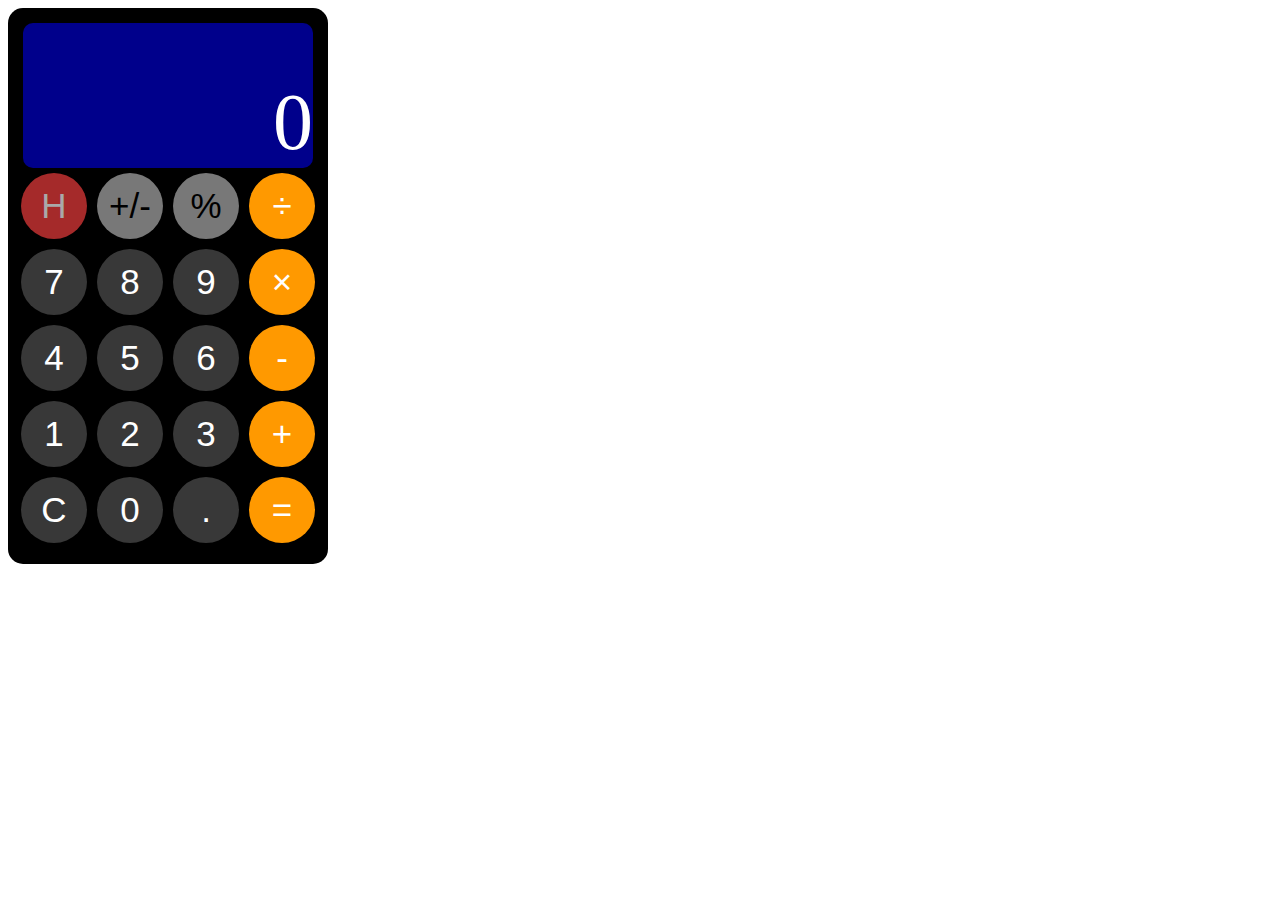
==== calculator.html @ b86ab6e7 "UI of Arithmetic_calculator" ====
<html>
<head>
<meta charset="utf-8">
<title>自制计算器</title>
<link rel="stylesheet" type="text/css" href="calculator.css">
</head>
<body>
  <div id = "background">
    <div id = "monitor">
      <span id = "view">0</span>
    </div>
    <div id = "buttons">
      <div id = "calculations">
        <button type = "button" class = "calcul_button" id = "divide">÷</button>
        <button type = "button" class = "calcul_button" id = "multiply">×</button>
        <button type = "button" class = "calcul_button" id = "minus">-</button>
        <button type = "button" class = "calcul_button" id = "plus">+</button>
        <button type = "button" class = "calcul_button" id = "division">=</button>
      </div>
      <div id = "operations">
        <button type = "button" class = "opera_button" id = "horizontal">H</button>
        <button type = "button" class = "opera_button" id = "negative">+/-</button>
        <button type = "button" class = "opera_button" id = "percentage">%</button>
      </div>
      <div id = "numbers">
        <button type = "button" class = "number_button" id = "seven">7</button>
        <button type = "button" class = "number_button" id = "eight">8</button>
        <button type = "button" class = "number_button" id = "nine">9</button>
        <button type = "button" class = "number_button" id = "four">4</button>
        <button type = "button" class = "number_button" id = "five">5</button>
        <button type = "button" class = "number_button" id = "six">6</button>
        <button type = "button" class = "number_button" id = "one">1</button>
        <button type = "button" class = "number_button" id = "two">2</button>
        <button type = "button" class = "number_button" id = "three">3</button>
        <button type = "button" class = "number_button" id = "clear">C</button>
        <button type = "button" class = "number_button" id = "zero">0</button>
        <button type = "button" class = "number_button" id = "point">.</button>
      </div>
    </div>
  </div>
</body>
</html>
---- calculator.css ----
#background {
  background-color: black;
  color: white;
  width: 320px;
  height: 556px;
  border-radius: 15px;
  display: flex;
  flex-direction: column;
  justify-content: flex-end;
  align-items: center;
}
#monitor {
  background-color: darkblue;
  width: 290px;
  height: 145px;
  border-radius: 10px;
  font-size: 80px;
  display: flex;
  flex-direction: raw;
  justify-content: flex-end;
  align-items: flex-end;
}
#buttons {
  /*background-color: blueviolet;*/
  width: 304px;
  height: 396px;
  border-radius: 15px;
  display: flex;
  flex-direction: column;
  flex-wrap: wrap-reverse;
  align-content: flex-start;
}
#calculations {
  width: 76px;
  height: 396px;
  display: flex;
  flex-direction: raw;
  flex-wrap: wrap;
  align-content: flex-start;
}
#operations {
  width: 228px;
  height: 76px;
  display: flex;
  flex-direction: raw;
  flex-wrap: wrap;
  align-content: flex-start;
}
#numbers {
  width: 228px;
  height: 304px;
  display: flex;
  flex-direction: raw;
  align-content: flex-start;
  flex-wrap: wrap;
}
button {
  color: white;
  border: 0px;
  width: 66px;
  height: 66px;
  border-radius: 33px;
  font-size: 35px;
  outline: none;
  margin: 5px;
  flex-grow: 1;
}
.number_button {
  background-color: #383838;
}
.opera_button {
  background-color: #787878;
  color: black;
}
.calcul_button {
  background-color: #FF9900;
}
#horizontal {
  background-color: brown;
  color: darkgrey;
}
#horizontal:active {
  background-color: #A8A8A8;
  color: brown;
}
.number_button:active {
  background-color: #A8A8A8;
}
.opera_button:active {
  background-color: #A8A8A8;
}
.calcul_button:focus {
  background-color: #F0F0F0;
  color: #FF9900;
}
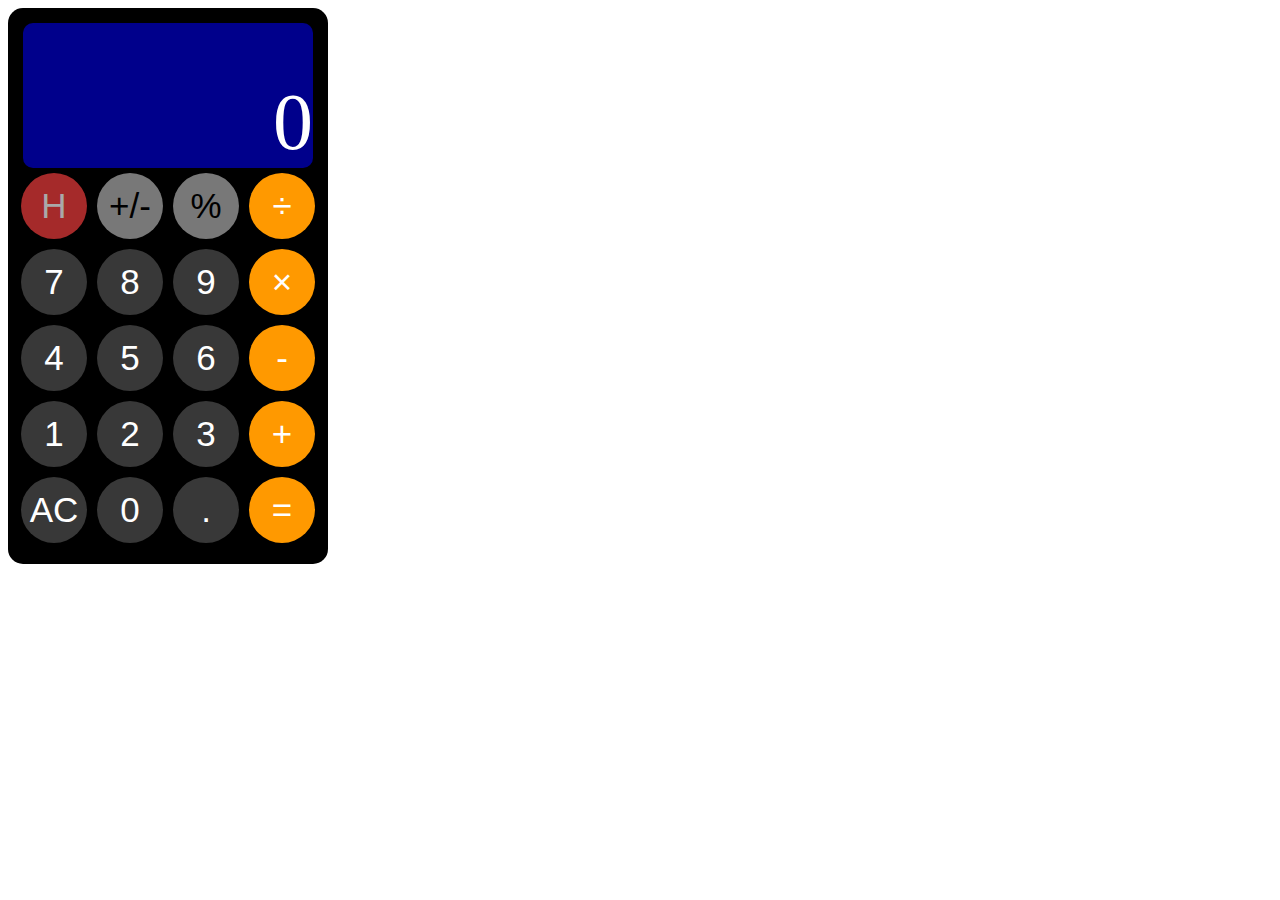
==== commit e62a631d: "input numbers" ====
--- a/calculator.html
+++ b/calculator.html
@@ -3,6 +3,7 @@
 <meta charset="utf-8">
 <title>自制计算器</title>
 <link rel="stylesheet" type="text/css" href="calculator.css">
+<script type="text/javascript" src="calculator.js"></script>
 </head>
 <body>
   <div id = "background">
@@ -11,11 +12,11 @@
     </div>
     <div id = "buttons">
       <div id = "calculations">
-        <button type = "button" class = "calcul_button" id = "divide">÷</button>
-        <button type = "button" class = "calcul_button" id = "multiply">×</button>
-        <button type = "button" class = "calcul_button" id = "minus">-</button>
-        <button type = "button" class = "calcul_button" id = "plus">+</button>
-        <button type = "button" class = "calcul_button" id = "division">=</button>
+        <button type = "button" class = "calcul_button" id = "divide" onclick = "calculate('÷')">÷</button>
+        <button type = "button" class = "calcul_button" id = "multiply" onclick = "calculate('×')">×</button>
+        <button type = "button" class = "calcul_button" id = "minus" onclick = "calculate('-')">-</button>
+        <button type = "button" class = "calcul_button" id = "plus" onclick = "calculate('+')">+</button>
+        <button type = "button" class = "calcul_button" id = "division" onclick = "calculate('=')">=</button>
       </div>
       <div id = "operations">
         <button type = "button" class = "opera_button" id = "horizontal">H</button>
@@ -23,18 +24,18 @@
         <button type = "button" class = "opera_button" id = "percentage">%</button>
       </div>
       <div id = "numbers">
-        <button type = "button" class = "number_button" id = "seven">7</button>
-        <button type = "button" class = "number_button" id = "eight">8</button>
-        <button type = "button" class = "number_button" id = "nine">9</button>
-        <button type = "button" class = "number_button" id = "four">4</button>
-        <button type = "button" class = "number_button" id = "five">5</button>
-        <button type = "button" class = "number_button" id = "six">6</button>
-        <button type = "button" class = "number_button" id = "one">1</button>
-        <button type = "button" class = "number_button" id = "two">2</button>
-        <button type = "button" class = "number_button" id = "three">3</button>
-        <button type = "button" class = "number_button" id = "clear">C</button>
-        <button type = "button" class = "number_button" id = "zero">0</button>
-        <button type = "button" class = "number_button" id = "point">.</button>
+        <button type = "button" class = "number_button" id = "seven" onclick = "inputNumber('7')">7</button>
+        <button type = "button" class = "number_button" id = "eight" onclick = "inputNumber('8')">8</button>
+        <button type = "button" class = "number_button" id = "nine" onclick = "inputNumber('9')">9</button>
+        <button type = "button" class = "number_button" id = "four" onclick = "inputNumber('4')">4</button>
+        <button type = "button" class = "number_button" id = "five" onclick = "inputNumber('5')">5</button>
+        <button type = "button" class = "number_button" id = "six" onclick = "inputNumber('6')">6</button>
+        <button type = "button" class = "number_button" id = "one" onclick = "inputNumber('1')">1</button>
+        <button type = "button" class = "number_button" id = "two" onclick = "inputNumber('2')">2</button>
+        <button type = "button" class = "number_button" id = "three" onclick = "inputNumber('3')">3</button>
+        <button type = "button" class = "number_button" id = "clear" onclick = "clearScreen()">AC</button>
+        <button type = "button" class = "number_button" id = "zero" onclick="inputNumber('0')">0</button>
+        <button type = "button" class = "number_button" id = "point" onclick="inputNumber('.')">.</button>
       </div>
     </div>
   </div>
--- a/calculator.css
+++ b/calculator.css
@@ -20,8 +20,10 @@
   justify-content: flex-end;
   align-items: flex-end;
 }
+#view {
+  /*background-color: aqua;*/
+}
 #buttons {
-  /*background-color: blueviolet;*/
   width: 304px;
   height: 396px;
   border-radius: 15px;
